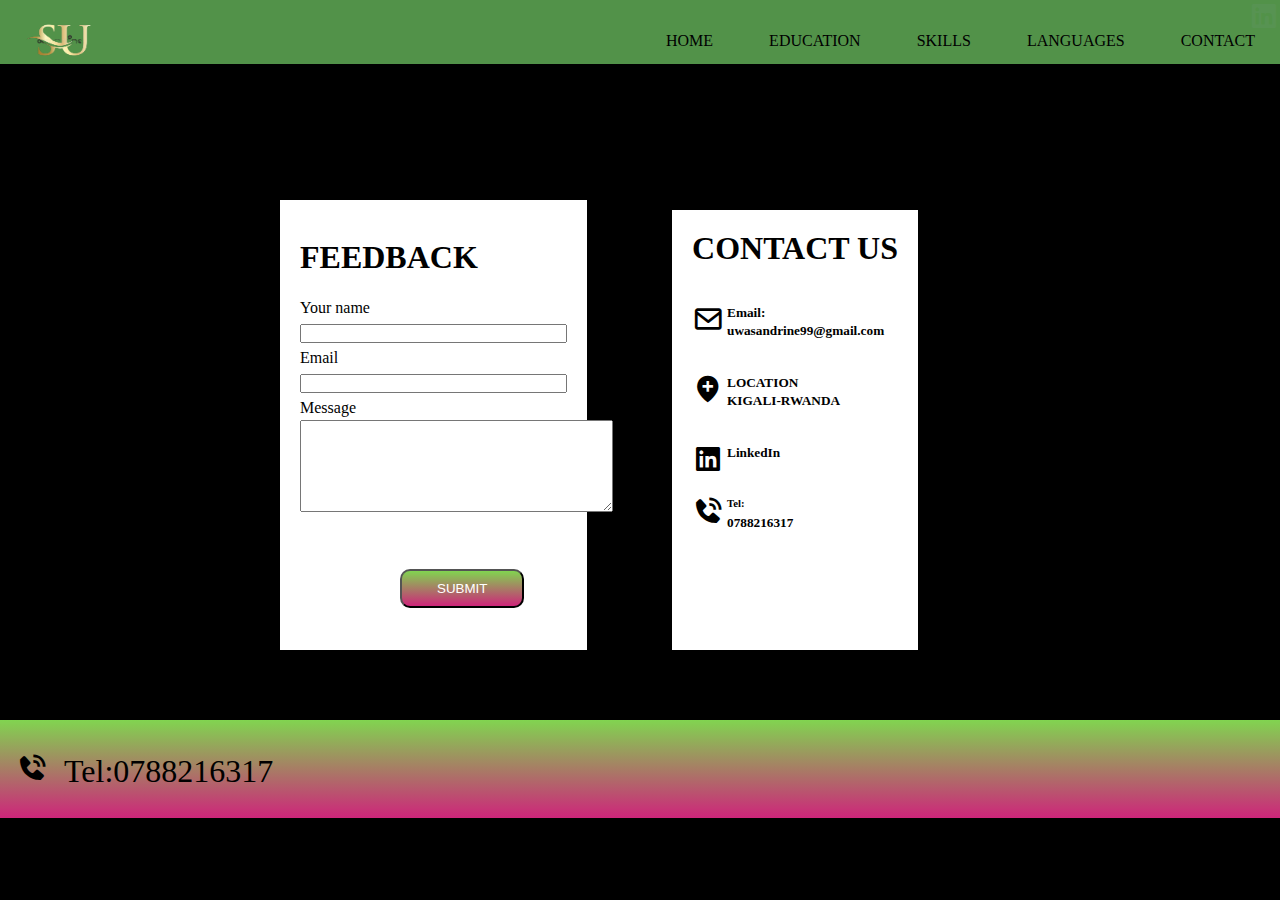
==== contact.html @ cf6bf635 "new" ====
<!DOCTYPE html>
<html lang="en">
<head>
    <meta charset="UTF-8">
    <meta http-equiv="X-UA-Compatible" content="IE=edge">
    <meta name="viewport" content="width=device-width, initial-scale=1.0">
    <title>Document</title>
    <link rel="stylesheet" href="index.css">
    <link rel="preconnect" href="https://fonts.googleapis.com">
    <link rel="preconnect" href="https://fonts.gstatic.com" crossorigin>
    <link href="https://fonts.googleapis.com/css2?family=Roboto:wght@100&display=swap" rel="stylesheet">
    <link href='https://unpkg.com/boxicons@2.1.4/css/boxicons.min.css' rel='stylesheet'>
    <link href='https://unpkg.com/boxicons@2.1.4/css/boxicons.min.css' rel='stylesheet'>
  
</head>
<body>
    <div id="container">
        
        <div class="ba">
          <img src="./images/su-removebg-preview.png"></div>
        
        
          <div class="navbar">
            <ul>
              <li><a href="index.html"> HOME</a></li>
              <li><a href="education.html"> EDUCATION</a></li>
              <li><a href="skills.html">SKILLS </a></li>
              <li><a href="languages.html">LANGUAGES</a></li>
              <li><a href="contact.html">CONTACT</a></li>
            </ul>
            
          </div>
         <div class="contactus"> 
            <div class="loginbox">
                <img src="">
                <h1>FEEDBACK</h1><br>
                <form>
                    Your name<br>
                    <input placeholder=""><br>
                    <label>Email</label><br>
                    <input placeholder="" width="200px" height="100px" > <br>
                    <label>Message</label><br>
                    <!-- <input placeholder=""><br> -->
                    <textarea id="" cols="37" rows="6"></textarea><br>
                    <button>SUBMIT</button>
                </form></div>
                <div class="address">
                    <h1>CONTACT US</h1><br>
                    <div class="email">
                        <h5>Email:</h5><br>
                        <h5>uwasandrine99@gmail.com</h5>
                        <i class='bx bx-envelope'></i>
                    </div><br>
                    <div class="location">
                        <h5>LOCATION</h5><br>
                        <h5>KIGALI-RWANDA</h5>
                        <i class='bx bxs-location-plus'></i>
                        
                    </div><br>
                    <div class="linkedin">
                        <h5>LinkedIn</h5><br>
                        <i class='bx bxl-linkedin-square'></i><br>
                    </div><br>
                    <div class="call">
                        <h6>Tel:</h6>
                        <h5>0788216317</h5>
                        <i class='bx bxs-phone-call'> </i>
                        
                    </div>
                  </div>
                
                <div class="icon">
                    <a href="https://www.facebook.com/karabo.sandrine.5"><i class='bx bxl-facebook-circle'></i></a> 
                    <a href="https://instagram.com/uwumukizasandri?igshid=ZDdkNTZiNTM="><i class='bx bxl-instagram-alt'></i></a>
                     <a href="https://www.linkedin.com/in/uwumukiza-sandrine-2b2197246"><i class='bx bxl-whatsapp'></i></a>
                     <a href=""><i class='bx bxl-linkedin-square'></i></a>
                   </div> </div>
                   <div class="FOOTER">
                    <div class="call">
                        <h6></h6>
                        <h5></h5>
                        <i class='bx bxs-phone-call'> Tel:0788216317</i>
                        
                    </div>
                    
                  </div>
                </div>
                   
          </div>
          
</body>
</html>
---- index.css ----
* {
    margin:0;
    padding:0;
    box-sizing: border-box;
}
body{
    background-color: black;
}
#container{
    background-color: rgba(14, 12, 12, 0.932);
    
}

.image img{
padding:0px 20px;
margin-top: -280px;
position: relative;
margin-bottom: 40px;
z-index: 9;
}
.navbar{
background-color:rgba(88, 156, 78, 0.932);
/* margin: 0; */
/* margin-left: 500px; */
padding:2rem 1rem;
margin-bottom: 1px;
width:100%;
/* margin-top:-70px; */
z-index: 10;
position: absolute;

} 
.navbar ul{
    list-style: none;
    justify-content:space-between;
    display: flex;
    gap:3.5rem;
    /* padding:2rem 2rem; */
    position: absolute;
    margin-left: 650px;
   
}
.navbar ul a{
    text-decoration: none;
    color:black;
}
.ba img{
width:120px;
height:80px;
position:absolute;
/* ]o */
/* margin-top:-15px; */
z-index: 11;
}
p{
    color:white;
    position:absolute;
    font-size: 2rem;
    margin-top: 180px;
    margin-left: 60px;
    z-index: 10;
}
strong{
    color:rgb(27, 207, 81);
}
#container button{
    margin-top: 50px;
    margin-left: 100px;
    padding: 10px 35px;
    background:linear-gradient(rgb(129, 212, 80),rgb(206, 37, 122));
    color:white;
    border-radius: 10px;
}
.navbar ul a{
    text-decoration: none;
    color:black;
}
.btn{
 
  width:310px;
  height:310px;
  margin-right: 150px;
   float: right;
   margin-top: 200px;
}
.glowing-circle{
    background: rgb(28, 184, 87);
    width:100%;
    height:100%;
     border-radius: 50%;
     display: flex;
     position: relative;
     justify-content: center;
     align-items: center;
     
  }
  .glowing-circle::after{
    content:'';
    position: absolute;
    background:black;
    width: 280px;;
    height: 280px;
     border-radius: 50%;
     
  }
  .glowing-circle span{
    background:linear-gradient(rgb(129, 212, 80),rgb(206, 37, 122));
    width:100%;
    height:100%;
     border-radius: 50%;
     position:absolute;  
  }
  .glowing-circle span:nth-child(1){
   filter: blur(10px);
  }
  .IMAGE{
   
    width: 280px;;
    height: 280px;
     border-radius: 50%;
    overflow: hidden;
     position: relative;
     
  }
  .IMAGE img{
  
    left:50%;
    transform: translateX(-50%);
     border-radius: 50%;
     max-width: 200px;
     object-fit: cover;
     position:absolute;
     z-index: 1;
  }
.bxl-facebook-circle{
    color:rgb(73, 175, 64);
    font-size: 3rem;
    position:absolute;
    margin-top: 570px;
    z-index: 10;
    margin-left: 300px;
}
.bxl-instagram-alt{
    color:rgb(38, 158, 78);
    font-size: 3rem;
    position:absolute;
    margin-top: 570px;
    z-index: 10;
    margin-left: 220px;
}
.bxl-whatsapp{
    color:rgb(59, 179, 85);
    font-size: 3rem;
    position:absolute;
    margin-top: 570px;
   z-index: 10;
   margin-left: 140px;
}
.feedback{
    display:flex;
    z-index: 10;
    position:absolute;
}


  

.loginbox{
    background-color:white;
   border: black;
   box-shadow: 50px;
    color:black;
    margin:auto;
    margin-top: 200px;
    width:24%;
    height: 50vh;
    z-index: 10;
    margin-left: 280px;
    /* height:300px; */
   line-height: 25px;
   padding: 20px 20px;
    /* background-color: rgb(0,0,0,0.23); */
    /* box-shadow: 20px; */
    /* margin-top: 20px; */
    /* color:transparent; */
  }
  
  .loginbox input{
    width:100%;
  
    
  }
  .loginbox input[type="text"],input[type="Password"]{
    border: none;
    border-bottom: 1px solid #e7a4a4;
    background:transparent;
    outline:none;
    height:40px;
    color:#302626;
    font-size: 16px;
  }
  .loginbox input[type="Submit"]{
    border:none;
    outline: none;
    height: 40px;
    background:red;
    color:azure;
    font-size: 18px;
    border-radius: 30px;
  }
  .loginbox input[type="Submit"]:hover{
    background-color: rgb(223, 223, 126);
    cursor:pointer;
    color:black;
  }
.contactus{
background: black;
    display:flex;
    justify-content: space-between;
  }
  .contactus loginbox{
    padding:20px;
  }
.address{
    background: white;
    margin-top: 210px;
margin-right: 330px;
  z-index: 10;
  padding: 20px 20px;
}
.address h5{
margin-left: 35px;
margin-top: 20px;
  position: absolute;
}
.address h6{
  margin-left: 35pX;
  margin-top: 2px;
  position: absolute;
  }
.location h5{
  margin-bottom: 100px;
}
.bx-envelope{
  font-size: 2rem;
}
.bxs-phone-call{
  font-size: 2rem;
}

.bxs-location-plus{
  font-size: 2rem;
}
.bxl-linkedin-square{
  font-size: 2rem;
}
.message{
    margin-top: 150px;
    margin-right: 70px;
   
}
.FOOTER{
    background:linear-gradient(rgb(129, 212, 80),rgb(206, 37, 122));
    /* margin: 0; */
    /* margin-left: 500px; */
    padding:2rem 1rem;
    margin-top: 70px;
    width:100%;
    /* margin-top:-70px; */
    z-index: 10;
    position: absolute;
    
    }
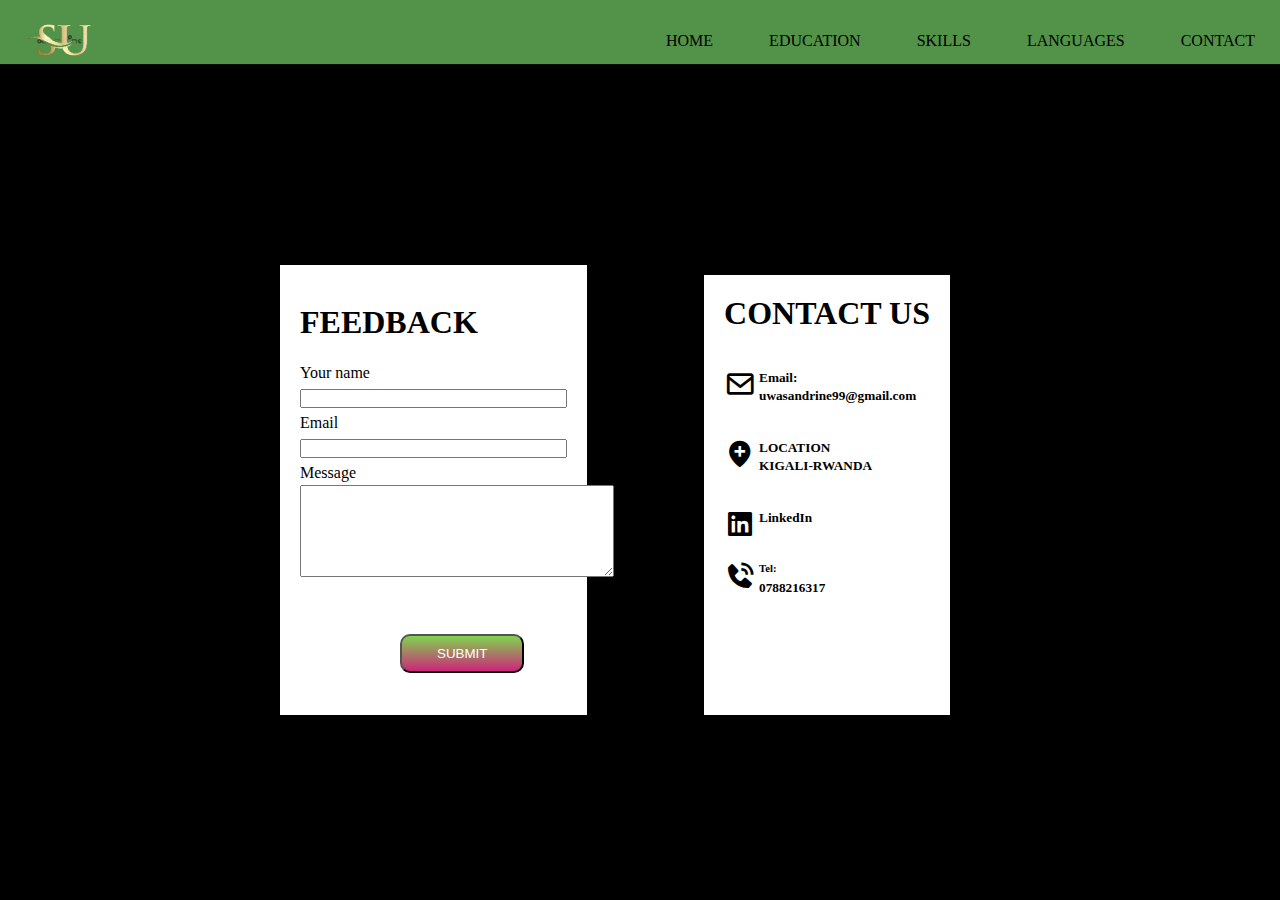
==== commit 942ddbc5: "change made" ====
--- a/contact.html
+++ b/contact.html
@@ -69,19 +69,19 @@
                     </div>
                   </div>
                 
-                <div class="icon">
+                <!-- <div class="icon">
                     <a href="https://www.facebook.com/karabo.sandrine.5"><i class='bx bxl-facebook-circle'></i></a> 
                     <a href="https://instagram.com/uwumukizasandri?igshid=ZDdkNTZiNTM="><i class='bx bxl-instagram-alt'></i></a>
                      <a href="https://www.linkedin.com/in/uwumukiza-sandrine-2b2197246"><i class='bx bxl-whatsapp'></i></a>
                      <a href=""><i class='bx bxl-linkedin-square'></i></a>
-                   </div> </div>
-                   <div class="FOOTER">
+                   </div> </div> -->
+                   <!-- <div class="FOOTER">
                     <div class="call">
                         <h6></h6>
                         <h5></h5>
-                        <i class='bx bxs-phone-call'> Tel:0788216317</i>
+                
                         
-                    </div>
+                    </div> -->
                     
                   </div>
                 </div>
--- a/index.css
+++ b/index.css
@@ -27,7 +27,7 @@
 width:100%;
 /* margin-top:-70px; */
 z-index: 10;
-position: absolute;
+position: relative;
 
 } 
 .navbar ul{
@@ -62,8 +62,31 @@
 }
 strong{
     color:rgb(27, 207, 81);
-}
-#container button{
+   /* -webkit-text-stroke:0.3vw #000;
+   text-transform: uppercase; */
+   position: relative;
+}
+strong::before{
+  /* content: attr(data-text); */
+  position: absolute;
+  top: 0;
+  left:0;
+  color: rgb(27, 207, 81);
+  width: 100%;
+  height: 100%;
+  overflow: hidden;
+  /* -webkit-text-stroke: 0vw #0a0a0a;
+  animation: animate 5s linear infinite; */
+}
+/* @keyframes animate {
+  0%,10%,100%{
+   width: 0;
+ }
+ 70%,90%{
+ width: 100%;
+}
+} */
+button{
     margin-top: 50px;
     margin-left: 100px;
     padding: 10px 35px;
@@ -75,13 +98,16 @@
     text-decoration: none;
     color:black;
 }
+
 .btn{
  
   width:310px;
   height:310px;
-  margin-right: 150px;
-   float: right;
+  margin-left: 905px;
    margin-top: 200px;
+   overflow: hidden;
+   position: absolute;
+   
 }
 .glowing-circle{
     background: rgb(28, 184, 87);
@@ -111,7 +137,7 @@
      position:absolute;  
   }
   .glowing-circle span:nth-child(1){
-   filter: blur(10px);
+   filter: blur(5px);
   }
   .IMAGE{
    
@@ -132,39 +158,71 @@
      position:absolute;
      z-index: 1;
   }
+  .image{
+  
+    left:5%;
+    transform: translateX(-50%);
+     border-radius: 50%;
+     max-width: 200px;
+     object-fit: cover;
+     position:absolute;
+     z-index: 1;
+  }
 .bxl-facebook-circle{
     color:rgb(73, 175, 64);
-    font-size: 3rem;
+    font-size: 2rem;
     position:absolute;
-    margin-top: 570px;
+    margin-top: 500px;
     z-index: 10;
-    margin-left: 300px;
+    margin-left: 230px;
+}
+.bxl-facebook-circle:hover{
+    background:linear-gradient(rgb(129, 212, 80),rgb(206, 37, 122));
+    border-radius: 50%;
+  
 }
 .bxl-instagram-alt{
     color:rgb(38, 158, 78);
-    font-size: 3rem;
+    font-size: 2rem;
     position:absolute;
-    margin-top: 570px;
+    margin-top: 500px;
     z-index: 10;
-    margin-left: 220px;
+    margin-left: 170px;
+}
+.bxl-instagram-alt:hover{
+  background:linear-gradient(rgb(129, 212, 80),rgb(206, 37, 122));
+  border-radius: 50%;
 }
 .bxl-whatsapp{
     color:rgb(59, 179, 85);
-    font-size: 3rem;
+    font-size: 2rem;
     position:absolute;
-    margin-top: 570px;
+    margin-top: 500px;
    z-index: 10;
-   margin-left: 140px;
+   margin-left: 120px;
+}
+.bxl-whatsapp:hover{
+  background:linear-gradient(rgb(129, 212, 80),rgb(206, 37, 122));
+  border-radius: 50%;
+}
+.bxl-linkedin{
+  color:rgb(59, 179, 85);
+  font-size: 2rem;
+  position:absolute;
+  margin-top: 500px;
+ z-index: 10;
+ margin-left: 70px;
+ border-radius: 20px;
+}
+.bxl-linkedin:hover{
+  background:linear-gradient(rgb(129, 212, 80),rgb(206, 37, 122));
+  border-radius: 50%;
 }
 .feedback{
     display:flex;
     z-index: 10;
     position:absolute;
 }
-
-
-  
-
 .loginbox{
     background-color:white;
    border: black;
@@ -259,16 +317,268 @@
     margin-right: 70px;
    
 }
-.FOOTER{
-    background:linear-gradient(rgb(129, 212, 80),rgb(206, 37, 122));
-    /* margin: 0; */
-    /* margin-left: 500px; */
-    padding:2rem 1rem;
-    margin-top: 70px;
+.p{
+  background-color: rgb(214, 197, 197);
+  width: 500px;
+ box-shadow:inset -5px -5px rgba(0, 0, 0, 0.23);
+ border-radius: 20px;
+ float: right;
+}
+.p p{
+  font-size: 20px;
+  margin: 60px;
+  padding-top: 60px;
+}
+.Skills-image img{
+  width: 500px;
+  margin-top: -80px;
+ position: absolute;
+}
+.skill{
+  background-color: rgb(214, 197, 197);
+  width: 500px;
+  margin: 60px;
+ padding:20px;
+ box-shadow:inset -5px -5px rgba(0, 0, 0, 0.23);
+ border-radius: 20px;
+
+margin-top: 500px;
+margin-left: 380px;
+}
+.skill li{
+  list-style: none;
+  font-size: 1rem;
+}
+.skill h1{
+  text-align: center;
+  font-size: 2rem;
+}
+.skill h3{
+  font-size: 1rem;
+}
+.bar{
+ background-color:black;
+ height: 20px;
+ display: block;
+ border: 1px solid grb(0,0,0,0.3);
+ overflow: hidden;
+ box-shadow: 1px,3px rgb(0,0,0,0.12),0 1px 2px rgba(0, 0, 0, 0.24);
+ transition: all 0.3s cubic-bezier(0.25, 0.8, 0.25, 1);
+}
+.bar:hover{
+  box-shadow: 0 14px rgb(0,0,0,0.12),0 10px 10px rgb(0,0,0,0.22);
+ }
+.bar span{
+  background-color:green;
+  height: 20px;
+  float: left;
+  
+ }
+ .matlab{
+  width: 87%;
+ animation: matlab 3s;
+  
+ }
+ .Skills-image{
+ 
+  width:410px;
+  height:410px;
+  margin-right: 150px;
+   float: left;
+   margin-top: 100px;
+}
+.img{
+    background: rgb(28, 184, 87);
     width:100%;
-    /* margin-top:-70px; */
-    z-index: 10;
+    height:100%;
+     border-radius: 50%;
+     display: flex;
+     position: relative;
+     justify-content: center;
+     align-items: center;
+     
+  }
+  .img::after{
+    content:'';
     position: absolute;
-    
-    } 
-   +    background:black;
+    width: 380px;;
+    height: 380px;
+     border-radius: 50%;
+     
+  }
+  .img span{
+    background:linear-gradient(rgb(129, 212, 80),rgb(214, 197, 197));
+    width:100%;
+    height:100%;
+     border-radius: 50%;
+     position:absolute;  
+  }
+  .img span:nth-child(1){
+   filter: blur(10px);
+  }
+  .IMG{
+   
+    width: 380px;;
+    height: 380px;
+     border-radius: 50%;
+    overflow: hidden;
+     position: relative;
+     
+  }
+  .IMG img{
+  
+    left:50%;
+    transform: translateX(-50%);
+     border-radius: 50%;
+     max-width: 250px;
+     object-fit: cover;
+     position:absolute;
+     z-index: 1;
+     margin-top: 5px;
+     
+  }
+ @keyframes matlab{
+  0%{
+    width:0%;
+ }
+ 100%{
+  width:87%;
+}
+ }
+ .html{
+  width: 80%;
+ animation: html 3s;
+  
+ }
+ @keyframes html{
+  0%{
+    width:0%;
+ }
+ 100%{
+  width:80%;
+}
+ }
+ .css{
+  width: 75%;
+ animation: css 3s;
+  
+ }
+ @keyframes css{
+  0%{
+    width:0%;
+ }
+ 100%{
+  width:75%;
+}
+ }
+ .adobe{
+  width: 55%;
+ animation: adobe 3s;
+  
+ }
+ @keyframes adobe{
+  0%{
+    width:0%;
+ }
+ 100%{
+  width:55%;
+}
+ }
+ .javascript{
+  width: 60%;
+ animation: javascript 3s;
+  
+ }
+ @keyframes javascript{
+  0%{
+    width:0%;
+ }
+ 100%{
+  width:60%;
+}
+ }
+ .c{
+  width: 85%;
+ animation: c 3s;
+  
+ }
+ @keyframes c{
+  0%{
+    width:0%;
+ }
+ 100%{
+  width:85%;
+}
+ }
+ .adobe2{
+  width: 50%;
+ animation: adobe 3s;
+  
+ }
+ @keyframes adobe2{
+  0%{
+    width:0%;
+ }
+ 100%{
+  width:50%;
+}
+ }
+@media screen and (max-width:800px) {
+  .navbar{
+    width:100%;
+  display: block;
+padding-top: 50px;
+z-index: 10;
+position: absolute;
+height: 15vh;
+}
+.navbar ul{
+ display: block;
+}
+.navbar ul a{
+padding-right: 10px;
+}
+.ba img{
+  margin-top: 50px;
+ }
+ .btn{
+ 
+  margin-left:200px;
+   margin-top: 300px;
+}
+.glowing-circle{
+  margin-left:150px;
+}
+#container button{
+  margin-top: 50px;
+  margin-left: 50px;
+  
+}
+#container p{
+  padding-top: 80px;
+  margin-left: 10px;
+  width: 55%;
+}
+.image{
+  margin-top: 50px;
+}
+.contactus{
+display: flex;
+
+    }
+    .contactus loginbox{
+     margin-right: 100px;
+    }
+    .loginbox{
+      margin-top: 200px;
+     margin-left: 5%;
+     width:40%;
+    }
+    .address{
+  margin-left: 150px;
+padding-left: 20px;
+width: 40% !important;;
+  } 
+}
+
